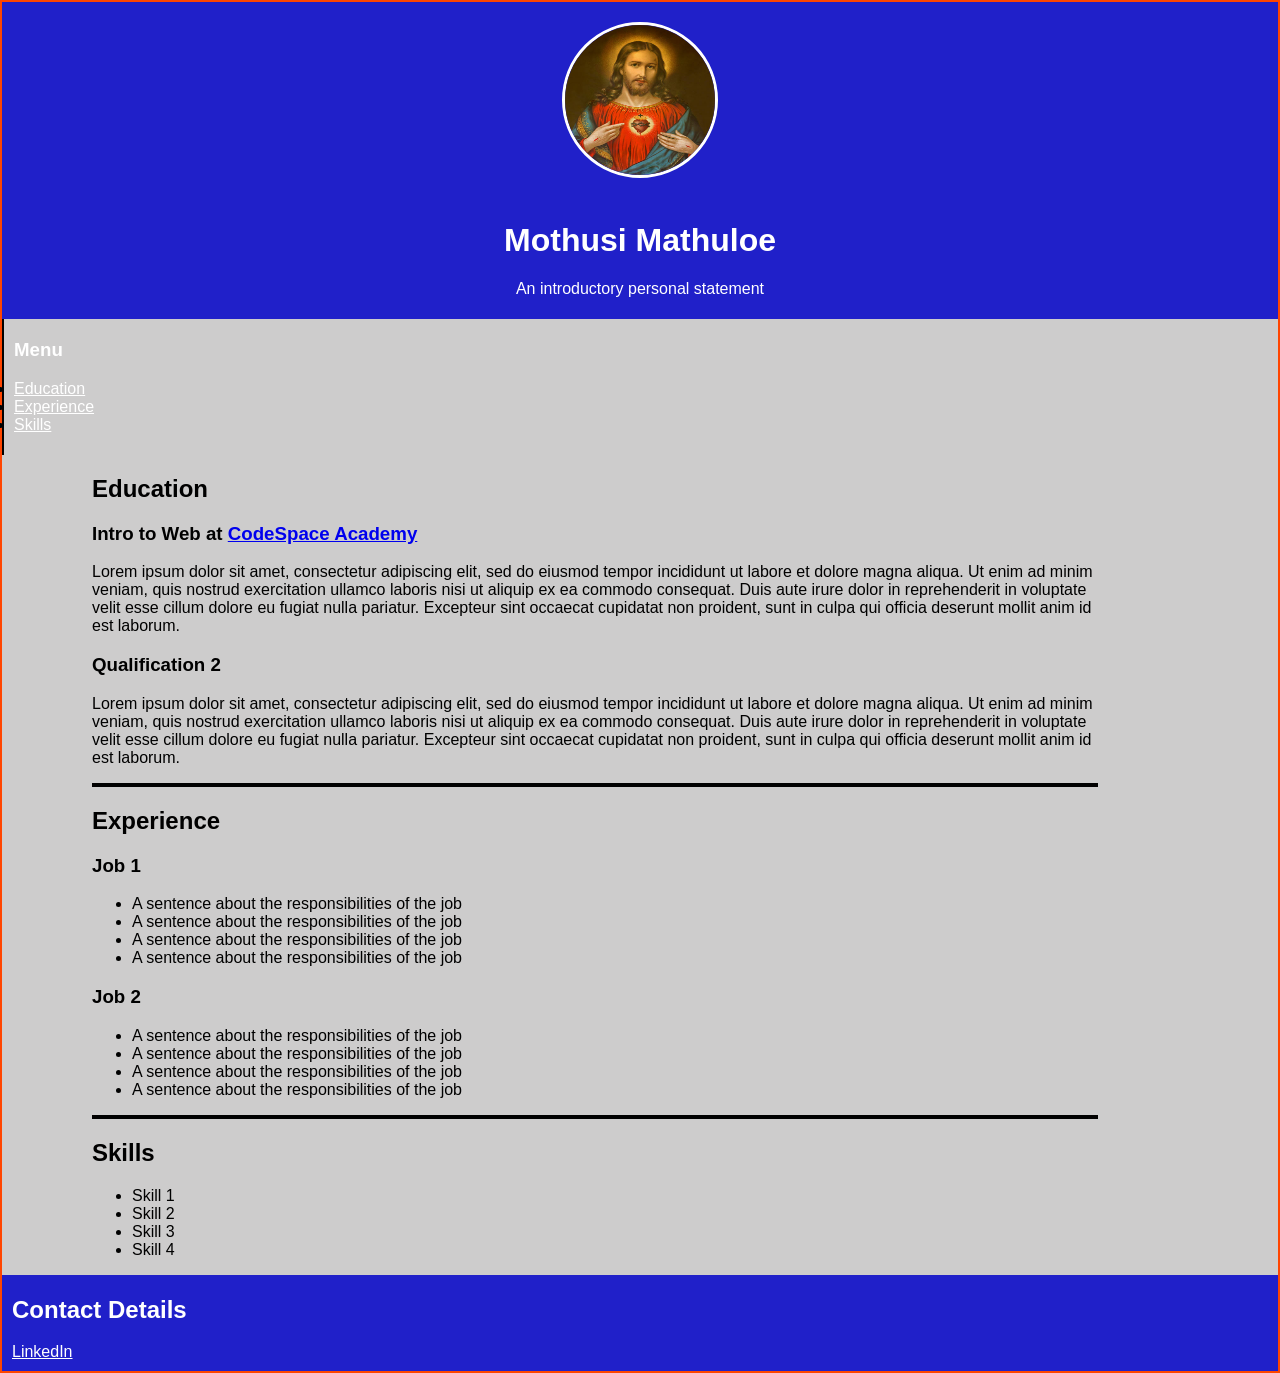
==== resume4.html @ ee31b652 "changed font-family, changed colors" ====
<!DOCTYPE html>
<html lang="en">
<head>
    <meta charset="UTF-8">
    <meta http-equiv="X-UA-Compatible" content="IE=edge">
    <meta name="viewport" content="width=device-width, initial-scale=1.0">
    <title>my-resume4</title>
    <link rel="stylesheet" href="styles.css">
</head>
<body>
    <header>
        <img src="images/jesus.jpg">
        <h1>Mothusi Mathuloe</h1>
        <p>An introductory personal statement</p>
    </header>
    <section>
        <aside>
            <h3 style="color: white; padding-left: 10px":>Menu</h3>
            <ul style="padding-left: 10px">
                <li><a href="#education" style="color:white">Education</a></li>
                <li><a href="#experience" style="color:white">Experience</a></li>
                <li><a href="#skills" style="color:white">Skills</a></li>
            </ul>
        </aside>
        <article>
            <h2 id="education"> Education</h2>
            <h3>Intro to Web at <a href="https://www.codespace.co.za/"> CodeSpace Academy </a></h3>
            <p>
                Lorem ipsum dolor sit amet, consectetur adipiscing elit, sed do eiusmod tempor incididunt ut labore et dolore magna aliqua. Ut enim ad minim veniam, quis nostrud exercitation ullamco laboris nisi ut aliquip ex ea commodo consequat. Duis aute irure dolor in reprehenderit in voluptate velit esse cillum dolore eu fugiat nulla pariatur. Excepteur sint occaecat cupidatat non proident, sunt in culpa qui officia deserunt mollit anim id est laborum.
            </p>
            <h3>Qualification 2</h3>
            <p>
                Lorem ipsum dolor sit amet, consectetur adipiscing elit, sed do eiusmod tempor incididunt ut labore et dolore magna aliqua. Ut enim ad minim veniam, quis nostrud exercitation ullamco laboris nisi ut aliquip ex ea commodo consequat. Duis aute irure dolor in reprehenderit in voluptate velit esse cillum dolore eu fugiat nulla pariatur. Excepteur sint occaecat cupidatat non proident, sunt in culpa qui officia deserunt mollit anim id est laborum.
            </p>
            <hr style="border: 2px solid black">
            <h2 id="experience">Experience</h2>
            <h3>Job 1</h3>
            <ul>
                <li>A sentence about the responsibilities of the job</li>
                <li>A sentence about the responsibilities of the job</li>
                <li>A sentence about the responsibilities of the job</li>
                <li>A sentence about the responsibilities of the job</li>
            </ul>
            <h3>Job 2</h3>
            <ul>
                <li>A sentence about the responsibilities of the job</li>
                <li>A sentence about the responsibilities of the job</li>
                <li>A sentence about the responsibilities of the job</li>
                <li>A sentence about the responsibilities of the job</li>
            </ul>
            <hr style="border: 2px solid black">
            <h2 id="skills">Skills</h2>
            <ul>
                <li>Skill 1</li>
                <li>Skill 2</li>
                <li>Skill 3</li>
                <li>Skill 4</li>
            </ul>
        </article>
    </section>
    <footer>
        <h2>Contact Details</h2>

        <a href="https://www.linkedin.com/" style="color: white">LinkedIn</a>
    </footer>
    
</body>
</html>
---- styles.css ----
body {
    border: 2px solid orangered;
    margin: 0px;
    font-family: Arial, Helvetica, sans-serif;
    background-color: rgb(7, 0, 0, 0.2)
}

header {
    background-color: rgb(32, 32, 201);
    text-align: center;
    margin: 0px;
    padding-bottom: 5px;
    color: white;
}

h1 {
    margin-top: 40px;
}

img {
    width: 150px;
    height: 150px;
    border-radius: 100px;
    border: 3px solid white;
    margin-top: 20px;
}

aside {
    background-color: black;
    margin-right: 1330px;
    padding: 1px 0px 5px 2px;
}

article {
    padding:0px 180px 0px 90px;
}

footer {
    background-color: rgb(32, 32, 201);
    color: white;
    padding: 1px 0px 10px 10px;
}
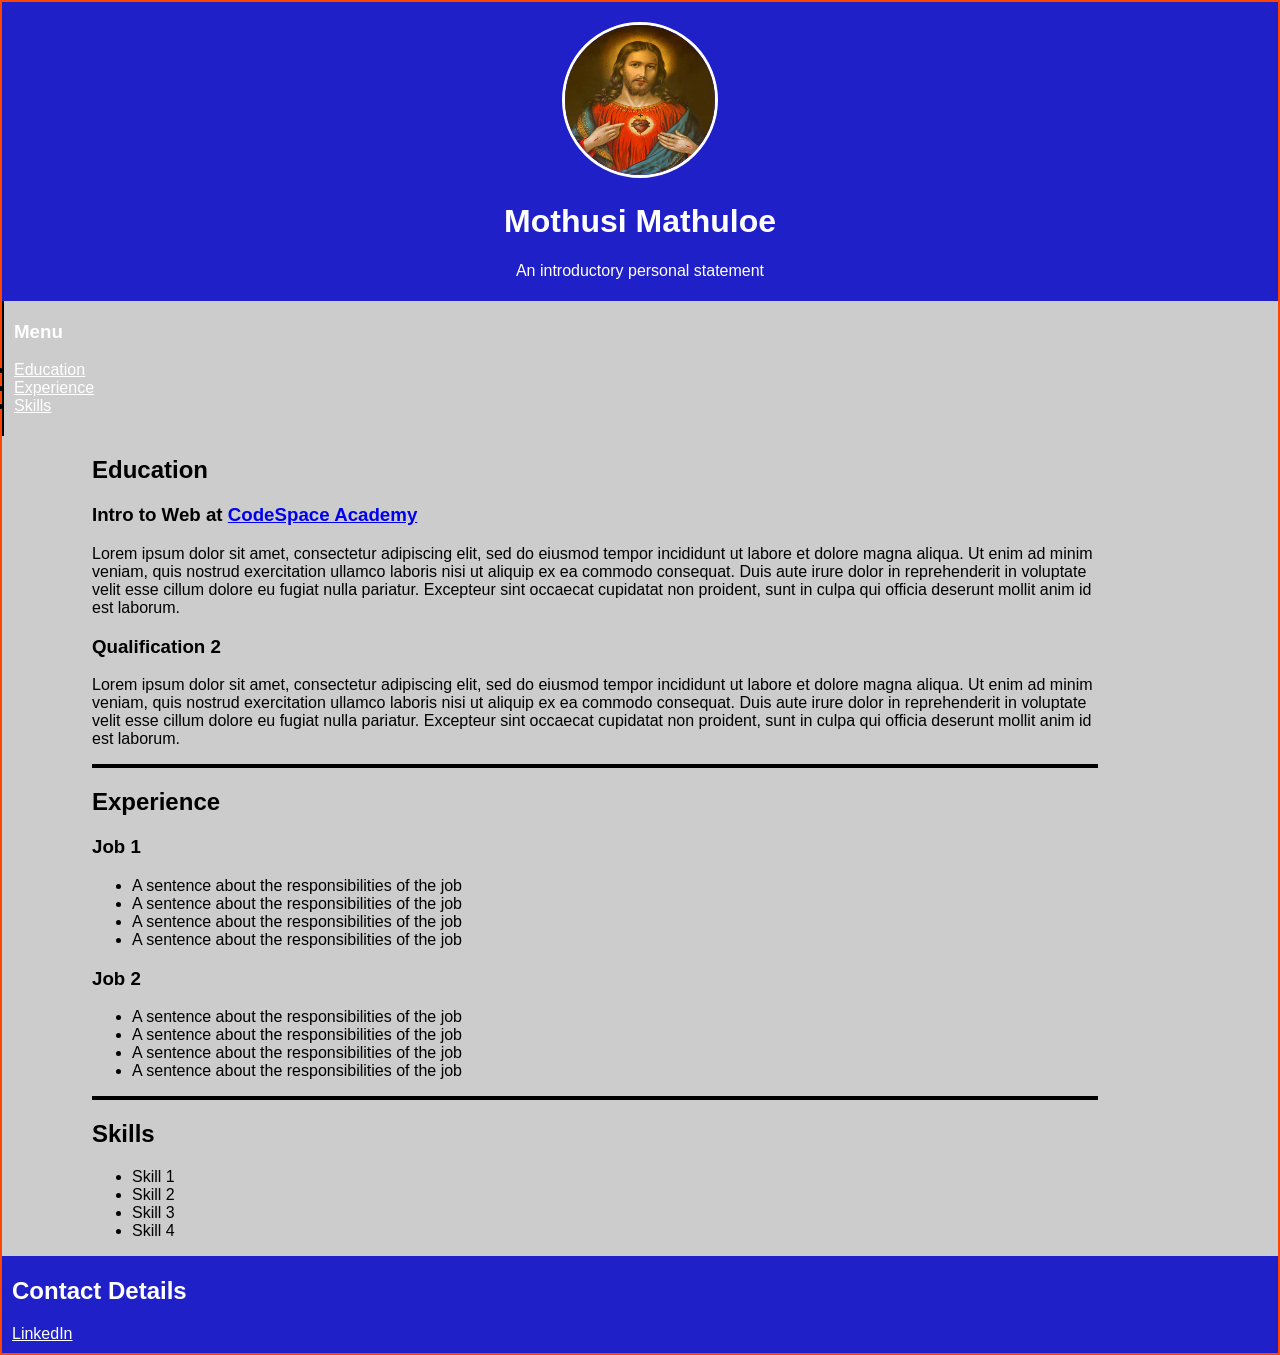
==== commit 0e3d9532: "added a class" ====
--- a/resume4.html
+++ b/resume4.html
@@ -10,7 +10,7 @@
 <body>
     <header>
         <img src="images/jesus.jpg">
-        <h1>Mothusi Mathuloe</h1>
+        <h1 class="name">Mothusi Mathuloe</h1>
         <p>An introductory personal statement</p>
     </header>
     <section>
--- a/styles.css
+++ b/styles.css
@@ -13,7 +13,7 @@
     color: white;
 }
 
-h1 {
+.class {
     margin-top: 40px;
 }
 
